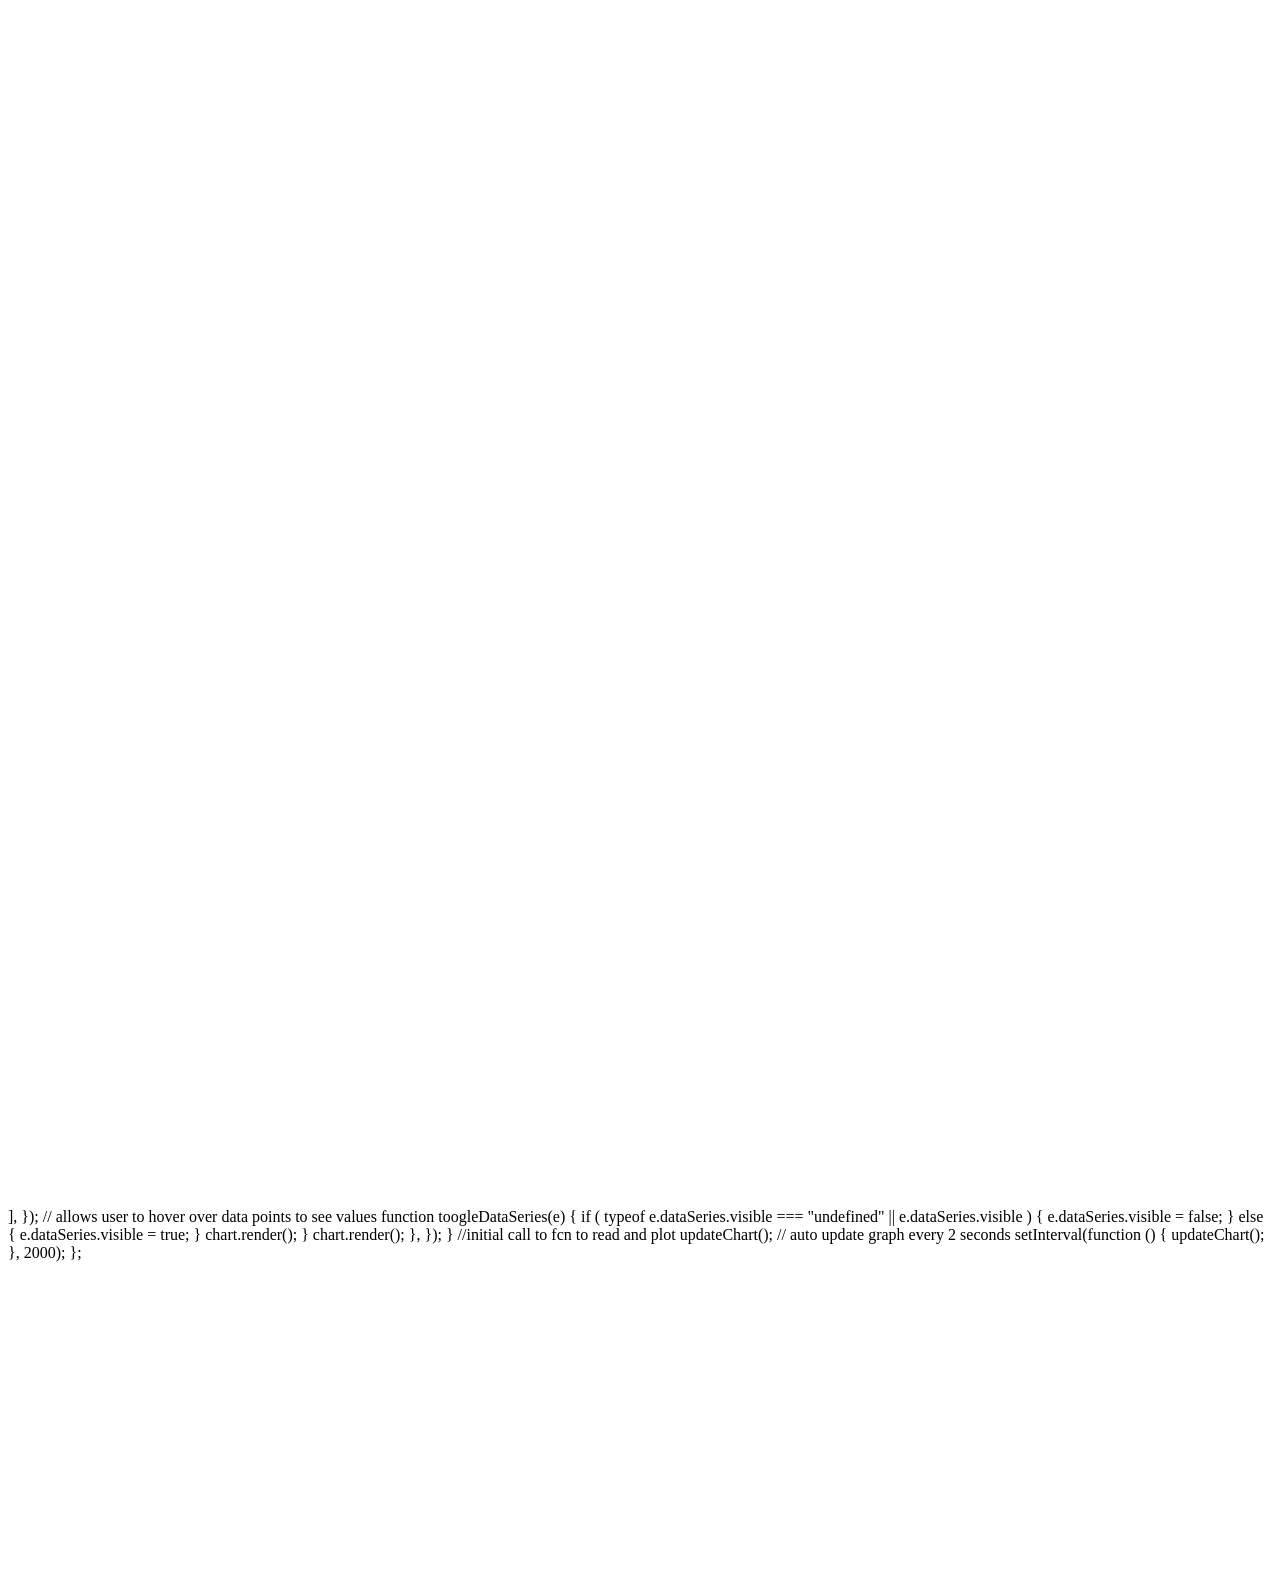
==== quest-3/code/index.html @ 9dc133a5 "Update added three more charts and containers for individual data values. Attempted adding a Slider " ====
<!-- 
Contributors: Raghurama Bukkarayasamudram, Ritam Das, Brian Macomber
Date: 10/8/2020
Quest 2 - Tactile Internet
 -->
<!DOCTYPE html>
<html>
  <head>
    <script src="https://ajax.googleapis.com/ajax/libs/jquery/3.5.1/jquery.min.js"></script>
    <script
      type="text/javascript"
      src="https://canvasjs.com/assets/script/canvasjs.min.js"
    ></script>
    <script type="text/javascript">
      //function that is called every time the page is reloaded
      window.onload = function () {
        function updateChart() {
          // this function reads the current csv data and plots it using CanvasJS
          var dataPoints_1 = [],
            dataPoints_2 = [],
            dataPoints_3 = [];
          //Query all the data at the localhost:8080/data endpoint
          $.ajax({
            url: "/data",
            success: function (result) {
              var count = 1;
              jQuery.each(result, function (i, val) {
                //grabbing csv data for
                dataPoints_1.push({
                  x: count,
                  y: parseInt(val[0]),
                });
                dataPoints_2.push({
                  x: count,
                  y: parseInt(val[1]),
                });
                dataPoints_3.push({
                  x: count,
                  y: parseInt(val[2]),
                });

                count += 1;
              });
              // here I can take only the data points up to a certain amount

              // var maxDataPoints = 60,
              //   dataPoints_1_trimmed = [],
              //   dataPoints_2_trimmed = [],
              //   dataPoints_3_trimmed = [];

              // if (count > maxDataPoints) {
              //   var j = 0;
              //   for (
              //     let i = dataPoints_1.length - maxDataPoints;
              //     i < dataPoints_1.length;
              //     i++
              //   ) {
              //     dataPoints_1_trimmed.push(dataPoints_1[i]);
              //     dataPoints_2_trimmed.push(dataPoints_2[i]);
              //     dataPoints_3_trimmed.push(dataPoints_3[i]);
              //   }
              // }

              // chart that is being plotted
              var chart = new CanvasJS.Chart("chartContainer", {
                title: {
                  text: "Plotting ESP32 Sensor Data",
                },
                axisY: [
                  {
                    title: "Roll",
                    suffix: String.fromCharCode(176),
                  },
                  {
                    title: "Pitch",
                    suffix: String.fromCharCode(176),
                  },
                  {
                    title: "Temperature",
                    suffix: String.fromCharCode(176) + "C",
                  },
                ],
                axisX: {
                  title: "t (in seconds)",
                  suffix: "s",
                },
                toolTip: {
                  shared: true,
                },
                legend: {
                  cursor: "pointer",
                  verticalAlign: "top",
                  horizontalAlign: "center",
                  dockInsidePlotArea: true,
                  itemclick: toogleDataSeries,
                },
                data: [
                  {
                    type: "line",
                    axisYIndex: 0,
                    name: "Roll",
                    showInLegend: true,
                    dataPoints: dataPoints_1,
                    markerType: "circle",
                  },
                  {
                    type: "line",
                    axisYIndex: 1,
                    name: "Pitch",
                    showInLegend: true,
                    dataPoints: dataPoints_2,
                    markerType: "triangle",
                  },
                  {
                    type: "line",
                    axisYIndex: 2,
                    name: "Temperature",
                    showInLegend: true,
                    dataPoints: dataPoints_3,
                    markerType: "square",
                  },< !--
                  Contributors: Raghurama Bukkarayasamudram, Ritam Das, Brian Macomber
Date: 10 / 8 / 2020
Quest 3 - Hurricane Box
 -->
< !DOCTYPE html >
                  <html>

                    <head>
                      <script src="https://ajax.googleapis.com/ajax/libs/jquery/3.5.1/jquery.min.js"></script>
    <script type="text/javascript" src="https://canvasjs.com/assets/script/canvasjs.min.js"></script>
    <script type="text/javascript">
       //function that is called every time the page is reloaded
            window.onload = function () {
         function updateChart() {
           // this function reads the current csv data and plots it using CanvasJS
           var dataPoints_1 = [],
             dataPoints_2 = [],
             dataPoints_3 = [];
           //Query all the data at the localhost:8080/data endpoint
           $.ajax({
             url: "/data",
             success: function (result) {
               var count = 1;
               jQuery.each(result, function (i, val) {
                 //grabbing csv data for
                 dataPoints_1.push({
                   x: count,
                   y: parseInt(val[0]),
                 });
                 dataPoints_2.push({
                   x: count,
                   y: parseInt(val[1]),
                 });
                 dataPoints_3.push({
                   x: count,
                   y: parseInt(val[2]),
                 });

                 count += 1;
               });
               // here I can take only the data points up to a certain amount

               // var maxDataPoints = 60,
               //   dataPoints_1_trimmed = [],
               //   dataPoints_2_trimmed = [],
               //   dataPoints_3_trimmed = [];

               // if (count > maxDataPoints) {
               //   var j = 0;
               //   for (
               //     let i = dataPoints_1.length - maxDataPoints;
               //     i < dataPoints_1.length;
               //     i++
               //   ) {
               //     dataPoints_1_trimmed.push(dataPoints_1[i]);
               //     dataPoints_2_trimmed.push(dataPoints_2[i]);
               //     dataPoints_3_trimmed.push(dataPoints_3[i]);
               //   }
               // }

               // chart that is being plotted
               var chart = new CanvasJS.Chart("chartContainer", {
                 title: {
                   text: "Plotting ESP32 Sensor Data",
                 },
                 axisY: [
                   {
                     title: "Roll",
                     suffix: String.fromCharCode(176),
                   },
                   {
                     title: "Pitch",
                     suffix: String.fromCharCode(176),
                   },
                   {
                     title: "Temperature",
                     suffix: String.fromCharCode(176) + "C",
                   },
                 ],
                 axisX: {
                   title: "t (in seconds)",
                   suffix: "s",
                 },
                 toolTip: {
                   shared: true,
                 },
                 legend: {
                   cursor: "pointer",
                   verticalAlign: "top",
                   horizontalAlign: "center",
                   dockInsidePlotArea: true,
                   itemclick: toogleDataSeries,
                 },
                 data: [
                   {
                     type: "line",
                     axisYIndex: 0,
                     name: "Roll",
                     showInLegend: true,
                     dataPoints: dataPoints_1,
                     markerType: "circle",
                   },
                   {
                     type: "line",
                     axisYIndex: 1,
                     name: "Pitch",
                     showInLegend: true,
                     dataPoints: dataPoints_2,
                     markerType: "triangle",
                   },
                   {
                     type: "line",
                     axisYIndex: 2,
                     name: "Temperature",
                     showInLegend: true,
                     dataPoints: dataPoints_3,
                     markerType: "square",
                   },
                 ],
               });

               // Temperature v. Time
               var chart2 = new CanvasJS.Chart("chartContainer2", {
                 title: {
                   text: "Real Time Temperature chart",
                 },
                 axisY: [
                   {
                     title: "Temperature",
                     suffix: String.fromCharCode(176) + "C",
                   },
                 ],
                 axisX: {
                   title: "t (in seconds)",
                   suffix: "s",
                 },
                 toolTip: {
                   shared: true,
                 },
                 legend: {
                   cursor: "pointer",
                   verticalAlign: "top",
                   horizontalAlign: "center",
                   dockInsidePlotArea: true,
                   itemclick: toogleDataSeries,
                 },
                 data: [
                   {
                     type: "line",
                     axisYIndex: 2,
                     name: "Temperature",
                     showInLegend: true,
                     dataPoints: dataPoints_3,
                     markerType: "triangle",
                   },
                 ],
               });

               // Graph of Pitch v. Time
               var chart3 = new CanvasJS.Chart("chartContainer3", {
                 title: {
                   text: "Plotting Pitch",
                 },
                 axisY: [
                   {
                     title: "Pitch",
                     suffix: String.fromCharCode(176) + "C",
                   },
                 ],
                 axisX: {
                   title: "t (in seconds)",
                   suffix: "s",
                 },
                 toolTip: {
                   shared: true,
                 },
                 legend: {
                   cursor: "pointer",
                   verticalAlign: "top",
                   horizontalAlign: "center",
                   dockInsidePlotArea: true,
                   itemclick: toogleDataSeries,
                 },
                 data: [
                   {
                     type: "line",
                     axisYIndex: 2,
                     name: "Pitch",
                     showInLegend: true,
                     dataPoints: dataPoints_2,
                     markerType: "triangle",
                   },
                 ],
               });

               // Graph of Roll v. Time
               var chart4 = new CanvasJS.Chart("chartContainer4", {
                 title: {
                   text: "Plotting Roll",
                 },
                 axisY: [
                   {
                     title: "Roll",
                     suffix: String.fromCharCode(176) + "C",
                   },
                 ],
                 axisX: {
                   title: "t (in seconds)",
                   suffix: "s",
                 },
                 toolTip: {
                   shared: true,
                 },
                 legend: {
                   cursor: "pointer",
                   verticalAlign: "top",
                   horizontalAlign: "center",
                   dockInsidePlotArea: true,
                   itemclick: toogleDataSeries,
                 },
                 data: [
                   {
                     type: "line",
                     axisYIndex: 2,
                     name: "Roll",
                     showInLegend: true,
                     dataPoints: dataPoints_1,
                     markerType: "triangle",
                   },
                 ],
               });

               // allows user to hover over data points to see values
               function toogleDataSeries(e) {
                 if (
                   typeof e.dataSeries.visible === "undefined" ||
                   e.dataSeries.visible
                 ) {
                   e.dataSeries.visible = false;
                 } else {
                   e.dataSeries.visible = true;
                 }
                 chart.render();
               }
               chart.render();
             },
           });
         }
                //initial call to fcn to read and plot
                updateChart();
                // auto update graph every 2 seconds
                setInterval(function () {
         updateChart();
                }, 2000);
            };


            <div class="range">
         <input type="range" min="1" max="7" steps="1" value="1">
            </div>

         <ul class="range-labels">
           <li class="active selected">Today</li>
           <li>0</li>
           <li>1</li>
           <li>2</li>
           <li>3</li>
           <li>4</li>
           <li>5</li>
           <li>6</li>
           <li>7</li>
           <li>8</li>
           <li>9</li>
         </ul>

    </script>
    </head>
    
    <body>
      <div id="chartContainer" style="width: 100%; height: 300px"></div>
      <div id="chartContainer2" style="width: 100%; height: 300px"></div>
      <div id="chartContainer3" style="width: 100%; height: 300px"></div>
      <div id="chartContainer4" style="width: 100%; height: 300px"></div>
    </body>
    
    </html>
                ],
              });
              // allows user to hover over data points to see values
              function toogleDataSeries(e) {
                if (
                  typeof e.dataSeries.visible === "undefined" ||
                  e.dataSeries.visible
                ) {
                  e.dataSeries.visible = false;
                } else {
                  e.dataSeries.visible = true;
                }
                chart.render();
              }
              chart.render();
            },
          });
        }
        //initial call to fcn to read and plot
        updateChart();
        // auto update graph every 2 seconds
        setInterval(function () {
          updateChart();
        }, 2000);
      };
    </script>
  </head>
  <body>
    <div id="chartContainer" style="width: 100%; height: 300px"></div>
  </body>
</html>
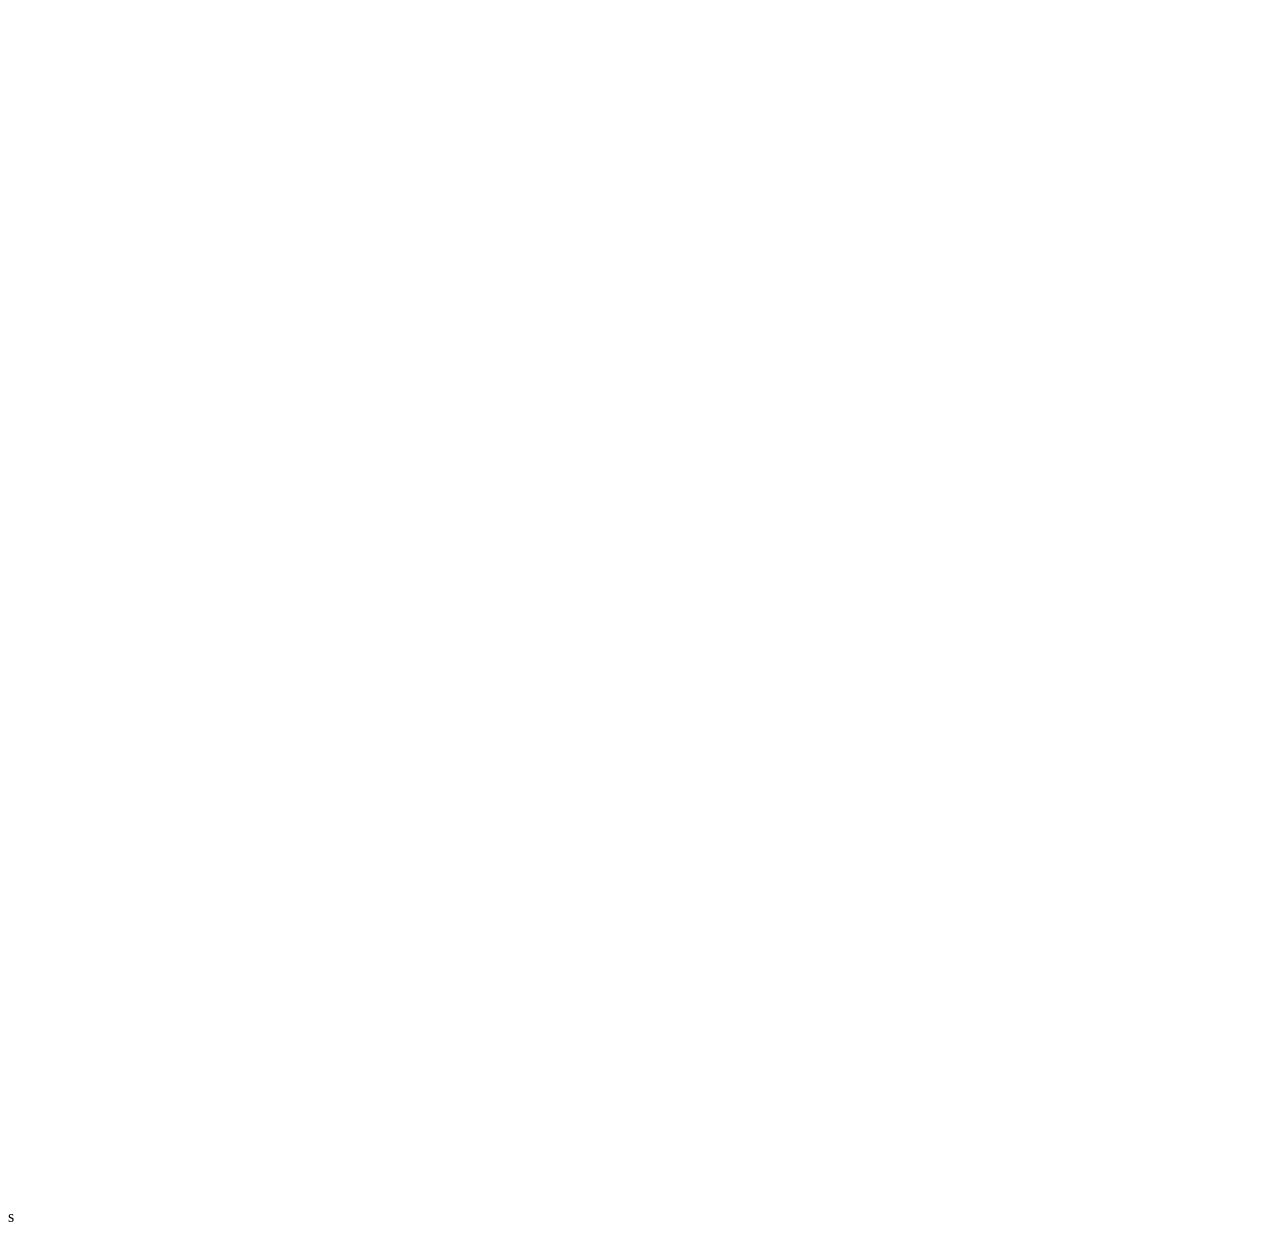
==== commit 4b87cca3: "Update index.html messed up commit" ====
--- a/quest-3/code/index.html
+++ b/quest-3/code/index.html
@@ -1,438 +1,291 @@
 <!-- 
 Contributors: Raghurama Bukkarayasamudram, Ritam Das, Brian Macomber
 Date: 10/8/2020
-Quest 2 - Tactile Internet
+Quest 3 - Hurricane Box
  -->
 <!DOCTYPE html>
 <html>
-  <head>
-    <script src="https://ajax.googleapis.com/ajax/libs/jquery/3.5.1/jquery.min.js"></script>
-    <script
-      type="text/javascript"
-      src="https://canvasjs.com/assets/script/canvasjs.min.js"
-    ></script>
-    <script type="text/javascript">
-      //function that is called every time the page is reloaded
-      window.onload = function () {
-        function updateChart() {
-          // this function reads the current csv data and plots it using CanvasJS
-          var dataPoints_1 = [],
-            dataPoints_2 = [],
-            dataPoints_3 = [];
-          //Query all the data at the localhost:8080/data endpoint
-          $.ajax({
-            url: "/data",
-            success: function (result) {
-              var count = 1;
-              jQuery.each(result, function (i, val) {
-                //grabbing csv data for
-                dataPoints_1.push({
-                  x: count,
-                  y: parseInt(val[0]),
-                });
-                dataPoints_2.push({
-                  x: count,
-                  y: parseInt(val[1]),
-                });
-                dataPoints_3.push({
-                  x: count,
-                  y: parseInt(val[2]),
-                });
-
-                count += 1;
+
+<head>
+  <script src="https://ajax.googleapis.com/ajax/libs/jquery/3.5.1/jquery.min.js"></script>
+  <script type="text/javascript" src="https://canvasjs.com/assets/script/canvasjs.min.js"></script>
+  <script type="text/javascript">
+    //function that is called every time the page is reloaded
+    window.onload = function () {
+      function updateChart() {
+        // this function reads the current csv data and plots it using CanvasJS
+        var dataPoints_1 = [],
+          dataPoints_2 = [],
+          dataPoints_3 = [];
+        //Query all the data at the localhost:8080/data endpoint
+        $.ajax({
+          url: "/data",
+          success: function (result) {
+            var count = 1;
+            jQuery.each(result, function (i, val) {
+              //grabbing csv data for
+              dataPoints_1.push({
+                x: count,
+                y: parseInt(val[0]),
               });
-              // here I can take only the data points up to a certain amount
-
-              // var maxDataPoints = 60,
-              //   dataPoints_1_trimmed = [],
-              //   dataPoints_2_trimmed = [],
-              //   dataPoints_3_trimmed = [];
-
-              // if (count > maxDataPoints) {
-              //   var j = 0;
-              //   for (
-              //     let i = dataPoints_1.length - maxDataPoints;
-              //     i < dataPoints_1.length;
-              //     i++
-              //   ) {
-              //     dataPoints_1_trimmed.push(dataPoints_1[i]);
-              //     dataPoints_2_trimmed.push(dataPoints_2[i]);
-              //     dataPoints_3_trimmed.push(dataPoints_3[i]);
-              //   }
-              // }
-
-              // chart that is being plotted
-              var chart = new CanvasJS.Chart("chartContainer", {
-                title: {
-                  text: "Plotting ESP32 Sensor Data",
-                },
-                axisY: [
-                  {
-                    title: "Roll",
-                    suffix: String.fromCharCode(176),
-                  },
-                  {
-                    title: "Pitch",
-                    suffix: String.fromCharCode(176),
-                  },
-                  {
-                    title: "Temperature",
-                    suffix: String.fromCharCode(176) + "C",
-                  },
-                ],
-                axisX: {
-                  title: "t (in seconds)",
-                  suffix: "s",
-                },
-                toolTip: {
-                  shared: true,
-                },
-                legend: {
-                  cursor: "pointer",
-                  verticalAlign: "top",
-                  horizontalAlign: "center",
-                  dockInsidePlotArea: true,
-                  itemclick: toogleDataSeries,
-                },
-                data: [
-                  {
-                    type: "line",
-                    axisYIndex: 0,
-                    name: "Roll",
-                    showInLegend: true,
-                    dataPoints: dataPoints_1,
-                    markerType: "circle",
-                  },
-                  {
-                    type: "line",
-                    axisYIndex: 1,
-                    name: "Pitch",
-                    showInLegend: true,
-                    dataPoints: dataPoints_2,
-                    markerType: "triangle",
-                  },
-                  {
-                    type: "line",
-                    axisYIndex: 2,
-                    name: "Temperature",
-                    showInLegend: true,
-                    dataPoints: dataPoints_3,
-                    markerType: "square",
-                  },< !--
-                  Contributors: Raghurama Bukkarayasamudram, Ritam Das, Brian Macomber
-Date: 10 / 8 / 2020
-Quest 3 - Hurricane Box
- -->
-< !DOCTYPE html >
-                  <html>
-
-                    <head>
-                      <script src="https://ajax.googleapis.com/ajax/libs/jquery/3.5.1/jquery.min.js"></script>
-    <script type="text/javascript" src="https://canvasjs.com/assets/script/canvasjs.min.js"></script>
-    <script type="text/javascript">
-       //function that is called every time the page is reloaded
-            window.onload = function () {
-         function updateChart() {
-           // this function reads the current csv data and plots it using CanvasJS
-           var dataPoints_1 = [],
-             dataPoints_2 = [],
-             dataPoints_3 = [];
-           //Query all the data at the localhost:8080/data endpoint
-           $.ajax({
-             url: "/data",
-             success: function (result) {
-               var count = 1;
-               jQuery.each(result, function (i, val) {
-                 //grabbing csv data for
-                 dataPoints_1.push({
-                   x: count,
-                   y: parseInt(val[0]),
-                 });
-                 dataPoints_2.push({
-                   x: count,
-                   y: parseInt(val[1]),
-                 });
-                 dataPoints_3.push({
-                   x: count,
-                   y: parseInt(val[2]),
-                 });
-
-                 count += 1;
-               });
-               // here I can take only the data points up to a certain amount
-
-               // var maxDataPoints = 60,
-               //   dataPoints_1_trimmed = [],
-               //   dataPoints_2_trimmed = [],
-               //   dataPoints_3_trimmed = [];
-
-               // if (count > maxDataPoints) {
-               //   var j = 0;
-               //   for (
-               //     let i = dataPoints_1.length - maxDataPoints;
-               //     i < dataPoints_1.length;
-               //     i++
-               //   ) {
-               //     dataPoints_1_trimmed.push(dataPoints_1[i]);
-               //     dataPoints_2_trimmed.push(dataPoints_2[i]);
-               //     dataPoints_3_trimmed.push(dataPoints_3[i]);
-               //   }
-               // }
-
-               // chart that is being plotted
-               var chart = new CanvasJS.Chart("chartContainer", {
-                 title: {
-                   text: "Plotting ESP32 Sensor Data",
-                 },
-                 axisY: [
-                   {
-                     title: "Roll",
-                     suffix: String.fromCharCode(176),
-                   },
-                   {
-                     title: "Pitch",
-                     suffix: String.fromCharCode(176),
-                   },
-                   {
-                     title: "Temperature",
-                     suffix: String.fromCharCode(176) + "C",
-                   },
-                 ],
-                 axisX: {
-                   title: "t (in seconds)",
-                   suffix: "s",
-                 },
-                 toolTip: {
-                   shared: true,
-                 },
-                 legend: {
-                   cursor: "pointer",
-                   verticalAlign: "top",
-                   horizontalAlign: "center",
-                   dockInsidePlotArea: true,
-                   itemclick: toogleDataSeries,
-                 },
-                 data: [
-                   {
-                     type: "line",
-                     axisYIndex: 0,
-                     name: "Roll",
-                     showInLegend: true,
-                     dataPoints: dataPoints_1,
-                     markerType: "circle",
-                   },
-                   {
-                     type: "line",
-                     axisYIndex: 1,
-                     name: "Pitch",
-                     showInLegend: true,
-                     dataPoints: dataPoints_2,
-                     markerType: "triangle",
-                   },
-                   {
-                     type: "line",
-                     axisYIndex: 2,
-                     name: "Temperature",
-                     showInLegend: true,
-                     dataPoints: dataPoints_3,
-                     markerType: "square",
-                   },
-                 ],
-               });
-
-               // Temperature v. Time
-               var chart2 = new CanvasJS.Chart("chartContainer2", {
-                 title: {
-                   text: "Real Time Temperature chart",
-                 },
-                 axisY: [
-                   {
-                     title: "Temperature",
-                     suffix: String.fromCharCode(176) + "C",
-                   },
-                 ],
-                 axisX: {
-                   title: "t (in seconds)",
-                   suffix: "s",
-                 },
-                 toolTip: {
-                   shared: true,
-                 },
-                 legend: {
-                   cursor: "pointer",
-                   verticalAlign: "top",
-                   horizontalAlign: "center",
-                   dockInsidePlotArea: true,
-                   itemclick: toogleDataSeries,
-                 },
-                 data: [
-                   {
-                     type: "line",
-                     axisYIndex: 2,
-                     name: "Temperature",
-                     showInLegend: true,
-                     dataPoints: dataPoints_3,
-                     markerType: "triangle",
-                   },
-                 ],
-               });
-
-               // Graph of Pitch v. Time
-               var chart3 = new CanvasJS.Chart("chartContainer3", {
-                 title: {
-                   text: "Plotting Pitch",
-                 },
-                 axisY: [
-                   {
-                     title: "Pitch",
-                     suffix: String.fromCharCode(176) + "C",
-                   },
-                 ],
-                 axisX: {
-                   title: "t (in seconds)",
-                   suffix: "s",
-                 },
-                 toolTip: {
-                   shared: true,
-                 },
-                 legend: {
-                   cursor: "pointer",
-                   verticalAlign: "top",
-                   horizontalAlign: "center",
-                   dockInsidePlotArea: true,
-                   itemclick: toogleDataSeries,
-                 },
-                 data: [
-                   {
-                     type: "line",
-                     axisYIndex: 2,
-                     name: "Pitch",
-                     showInLegend: true,
-                     dataPoints: dataPoints_2,
-                     markerType: "triangle",
-                   },
-                 ],
-               });
-
-               // Graph of Roll v. Time
-               var chart4 = new CanvasJS.Chart("chartContainer4", {
-                 title: {
-                   text: "Plotting Roll",
-                 },
-                 axisY: [
-                   {
-                     title: "Roll",
-                     suffix: String.fromCharCode(176) + "C",
-                   },
-                 ],
-                 axisX: {
-                   title: "t (in seconds)",
-                   suffix: "s",
-                 },
-                 toolTip: {
-                   shared: true,
-                 },
-                 legend: {
-                   cursor: "pointer",
-                   verticalAlign: "top",
-                   horizontalAlign: "center",
-                   dockInsidePlotArea: true,
-                   itemclick: toogleDataSeries,
-                 },
-                 data: [
-                   {
-                     type: "line",
-                     axisYIndex: 2,
-                     name: "Roll",
-                     showInLegend: true,
-                     dataPoints: dataPoints_1,
-                     markerType: "triangle",
-                   },
-                 ],
-               });
-
-               // allows user to hover over data points to see values
-               function toogleDataSeries(e) {
-                 if (
-                   typeof e.dataSeries.visible === "undefined" ||
-                   e.dataSeries.visible
-                 ) {
-                   e.dataSeries.visible = false;
-                 } else {
-                   e.dataSeries.visible = true;
-                 }
-                 chart.render();
-               }
-               chart.render();
-             },
-           });
-         }
-                //initial call to fcn to read and plot
-                updateChart();
-                // auto update graph every 2 seconds
-                setInterval(function () {
-         updateChart();
-                }, 2000);
-            };
-
-
-            <div class="range">
-         <input type="range" min="1" max="7" steps="1" value="1">
-            </div>
-
-         <ul class="range-labels">
-           <li class="active selected">Today</li>
-           <li>0</li>
-           <li>1</li>
-           <li>2</li>
-           <li>3</li>
-           <li>4</li>
-           <li>5</li>
-           <li>6</li>
-           <li>7</li>
-           <li>8</li>
-           <li>9</li>
-         </ul>
-
-    </script>
-    </head>
-    
-    <body>
-      <div id="chartContainer" style="width: 100%; height: 300px"></div>
-      <div id="chartContainer2" style="width: 100%; height: 300px"></div>
-      <div id="chartContainer3" style="width: 100%; height: 300px"></div>
-      <div id="chartContainer4" style="width: 100%; height: 300px"></div>
-    </body>
-    
-    </html>
-                ],
+              dataPoints_2.push({
+                x: count,
+                y: parseInt(val[1]),
               });
-              // allows user to hover over data points to see values
-              function toogleDataSeries(e) {
-                if (
-                  typeof e.dataSeries.visible === "undefined" ||
-                  e.dataSeries.visible
-                ) {
-                  e.dataSeries.visible = false;
-                } else {
-                  e.dataSeries.visible = true;
-                }
-                chart.render();
+              dataPoints_3.push({
+                x: count,
+                y: parseInt(val[2]),
+              });
+
+              count += 1;
+            });
+            // here I can take only the data points up to a certain amount
+
+            // var maxDataPoints = 60,
+            //   dataPoints_1_trimmed = [],
+            //   dataPoints_2_trimmed = [],
+            //   dataPoints_3_trimmed = [];
+
+            // if (count > maxDataPoints) {
+            //   var j = 0;
+            //   for (
+            //     let i = dataPoints_1.length - maxDataPoints;
+            //     i < dataPoints_1.length;
+            //     i++
+            //   ) {
+            //     dataPoints_1_trimmed.push(dataPoints_1[i]);
+            //     dataPoints_2_trimmed.push(dataPoints_2[i]);
+            //     dataPoints_3_trimmed.push(dataPoints_3[i]);
+            //   }
+            // }
+
+            // chart that is being plotted
+            var chart = new CanvasJS.Chart("chartContainer", {
+              title: {
+                text: "Plotting ESP32 Sensor Data",
+              },
+              axisY: [
+                {
+                  title: "Roll",
+                  suffix: String.fromCharCode(176),
+                },
+                {
+                  title: "Pitch",
+                  suffix: String.fromCharCode(176),
+                },
+                {
+                  title: "Temperature",
+                  suffix: String.fromCharCode(176) + "C",
+                },
+              ],
+              axisX: {
+                title: "t (in seconds)",
+                suffix: "s",
+              },
+              toolTip: {
+                shared: true,
+              },
+              legend: {
+                cursor: "pointer",
+                verticalAlign: "top",
+                horizontalAlign: "center",
+                dockInsidePlotArea: true,
+                itemclick: toogleDataSeries,
+              },
+              data: [
+                {
+                  type: "line",
+                  axisYIndex: 0,
+                  name: "Roll",
+                  showInLegend: true,
+                  dataPoints: dataPoints_1,
+                  markerType: "circle",
+                },
+                {
+                  type: "line",
+                  axisYIndex: 1,
+                  name: "Pitch",
+                  showInLegend: true,
+                  dataPoints: dataPoints_2,
+                  markerType: "triangle",
+                },
+                {
+                  type: "line",
+                  axisYIndex: 2,
+                  name: "Temperature",
+                  showInLegend: true,
+                  dataPoints: dataPoints_3,
+                  markerType: "square",
+                },
+              ],
+            });
+
+            // Temperature v. Time
+            var chart2 = new CanvasJS.Chart("chartContainer2", {
+              title: {
+                text: "Real Time Temperature chart",
+              },
+              axisY: [
+                {
+                  title: "Temperature",
+                  suffix: String.fromCharCode(176) + "C",
+                },
+              ],
+              axisX: {
+                title: "t (in seconds)",
+                suffix: "s",
+              },
+              toolTip: {
+                shared: true,
+              },
+              legend: {
+                cursor: "pointer",
+                verticalAlign: "top",
+                horizontalAlign: "center",
+                dockInsidePlotArea: true,
+                itemclick: toogleDataSeries,
+              },
+              data: [
+                {
+                  type: "line",
+                  axisYIndex: 2,
+                  name: "Temperature",
+                  showInLegend: true,
+                  dataPoints: dataPoints_3,
+                  markerType: "triangle",
+                },
+              ],
+            });
+
+            // Graph of Pitch v. Time
+            var chart3 = new CanvasJS.Chart("chartContainer3", {
+              title: {
+                text: "Plotting Pitch",
+              },
+              axisY: [
+                {
+                  title: "Pitch",
+                  suffix: String.fromCharCode(176) + "C",
+                },
+              ],
+              axisX: {
+                title: "t (in seconds)",
+                suffix: "s",
+              },
+              toolTip: {
+                shared: true,
+              },
+              legend: {
+                cursor: "pointer",
+                verticalAlign: "top",
+                horizontalAlign: "center",
+                dockInsidePlotArea: true,
+                itemclick: toogleDataSeries,
+              },
+              data: [
+                {
+                  type: "line",
+                  axisYIndex: 2,
+                  name: "Pitch",
+                  showInLegend: true,
+                  dataPoints: dataPoints_2,
+                  markerType: "triangle",
+                },
+              ],
+            });
+
+            // Graph of Roll v. Time
+            var chart4 = new CanvasJS.Chart("chartContainer4", {
+              title: {
+                text: "Plotting Roll",
+              },
+              axisY: [
+                {
+                  title: "Roll",
+                  suffix: String.fromCharCode(176) + "C",
+                },
+              ],
+              axisX: {
+                title: "t (in seconds)",
+                suffix: "s",
+              },
+              toolTip: {
+                shared: true,
+              },
+              legend: {
+                cursor: "pointer",
+                verticalAlign: "top",
+                horizontalAlign: "center",
+                dockInsidePlotArea: true,
+                itemclick: toogleDataSeries,
+              },
+              data: [
+                {
+                  type: "line",
+                  axisYIndex: 2,
+                  name: "Roll",
+                  showInLegend: true,
+                  dataPoints: dataPoints_1,
+                  markerType: "triangle",
+                },
+              ],
+            });
+
+            // allows user to hover over data points to see values
+            function toogleDataSeries(e) {
+              if (
+                typeof e.dataSeries.visible === "undefined" ||
+                e.dataSeries.visible
+              ) {
+                e.dataSeries.visible = false;
+              } else {
+                e.dataSeries.visible = true;
               }
               chart.render();
-            },
-          });
-        }
-        //initial call to fcn to read and plot
+            }
+            chart.render();
+          },
+        });
+      }
+      //initial call to fcn to read and plot
+      updateChart();
+      // auto update graph every 2 seconds
+      setInterval(function () {
         updateChart();
-        // auto update graph every 2 seconds
-        setInterval(function () {
-          updateChart();
-        }, 2000);
-      };
-    </script>
-  </head>
-  <body>
-    <div id="chartContainer" style="width: 100%; height: 300px"></div>
-  </body>
-</html>
+      }, 2000);
+    };
+
+
+    <div class="range">
+      <input type="range" min="1" max="7" steps="1" value="1">
+        </div>
+
+      <ul class="range-labels">
+        <li class="active selected">Today</li>
+        <li>0</li>
+        <li>1</li>
+        <li>2</li>
+        <li>3</li>
+        <li>4</li>
+        <li>5</li>
+        <li>6</li>
+        <li>7</li>
+        <li>8</li>
+        <li>9</li>
+      </ul>
+
+
+
+
+
+  </script>
+</head>
+
+<body>
+  <div id="chartContainer" style="width: 100%; height: 300px"></div>
+  <div id="chartContainer2" style="width: 100%; height: 300px"></div>
+  <div id="chartContainer3" style="width: 100%; height: 300px"></div>
+  <div id="chartContainer4" style="width: 100%; height: 300px"></div>
+</body>
+
+</html>s
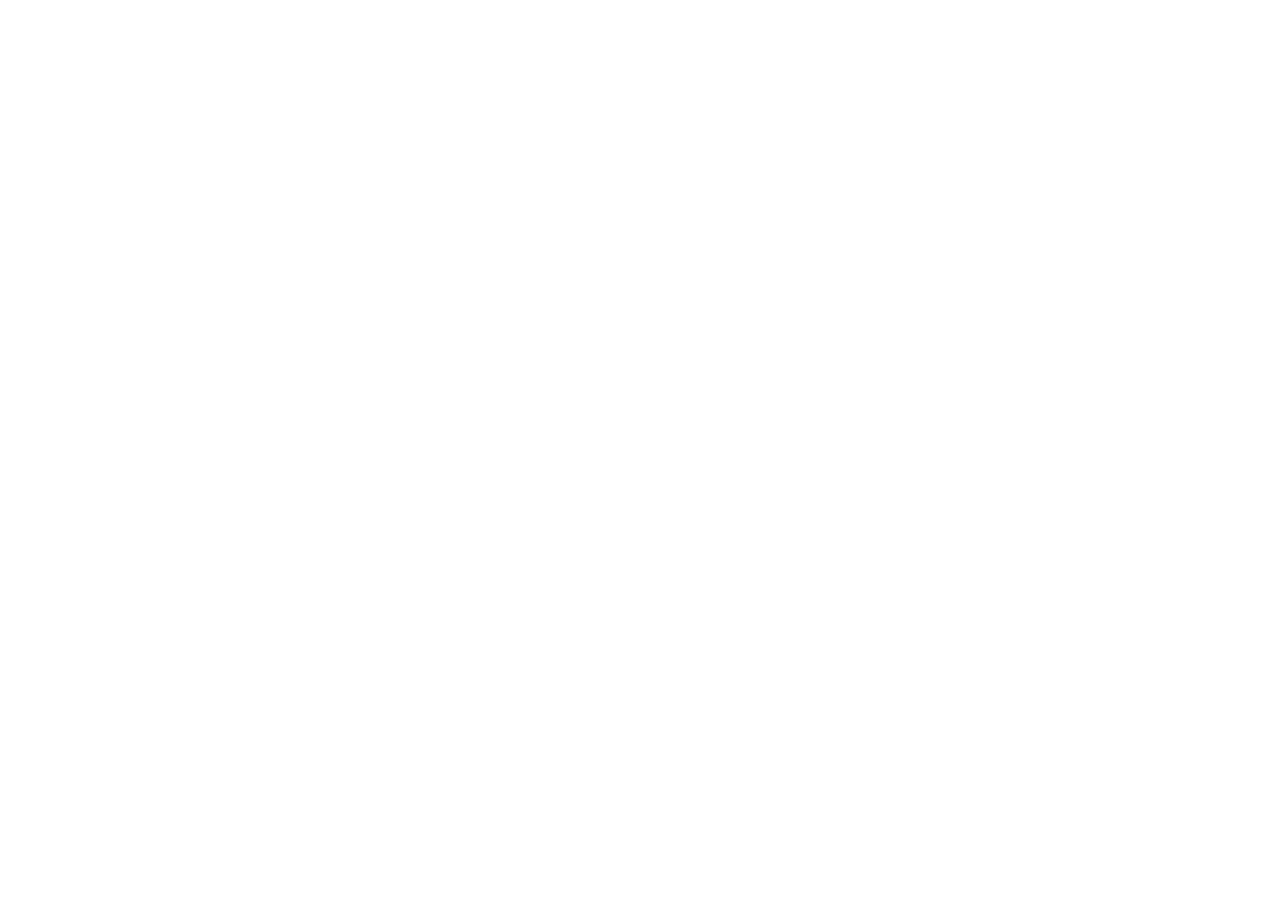
==== commit 91beb3a5: "updated to have multiple charts" ====
--- a/quest-3/code/index.html
+++ b/quest-3/code/index.html
@@ -1,291 +1,211 @@
 <!-- 
 Contributors: Raghurama Bukkarayasamudram, Ritam Das, Brian Macomber
 Date: 10/8/2020
-Quest 3 - Hurricane Box
+Quest 2 - Tactile Internet
  -->
 <!DOCTYPE html>
 <html>
-
-<head>
-  <script src="https://ajax.googleapis.com/ajax/libs/jquery/3.5.1/jquery.min.js"></script>
-  <script type="text/javascript" src="https://canvasjs.com/assets/script/canvasjs.min.js"></script>
-  <script type="text/javascript">
-    //function that is called every time the page is reloaded
-    window.onload = function () {
-      function updateChart() {
-        // this function reads the current csv data and plots it using CanvasJS
-        var dataPoints_1 = [],
-          dataPoints_2 = [],
-          dataPoints_3 = [];
-        //Query all the data at the localhost:8080/data endpoint
-        $.ajax({
-          url: "/data",
-          success: function (result) {
-            var count = 1;
-            jQuery.each(result, function (i, val) {
-              //grabbing csv data for
-              dataPoints_1.push({
-                x: count,
-                y: parseInt(val[0]),
-              });
-              dataPoints_2.push({
-                x: count,
-                y: parseInt(val[1]),
-              });
-              dataPoints_3.push({
-                x: count,
-                y: parseInt(val[2]),
-              });
-
-              count += 1;
-            });
-            // here I can take only the data points up to a certain amount
-
-            // var maxDataPoints = 60,
-            //   dataPoints_1_trimmed = [],
-            //   dataPoints_2_trimmed = [],
-            //   dataPoints_3_trimmed = [];
-
-            // if (count > maxDataPoints) {
-            //   var j = 0;
-            //   for (
-            //     let i = dataPoints_1.length - maxDataPoints;
-            //     i < dataPoints_1.length;
-            //     i++
-            //   ) {
-            //     dataPoints_1_trimmed.push(dataPoints_1[i]);
-            //     dataPoints_2_trimmed.push(dataPoints_2[i]);
-            //     dataPoints_3_trimmed.push(dataPoints_3[i]);
-            //   }
-            // }
-
-            // chart that is being plotted
-            var chart = new CanvasJS.Chart("chartContainer", {
-              title: {
-                text: "Plotting ESP32 Sensor Data",
-              },
-              axisY: [
-                {
-                  title: "Roll",
-                  suffix: String.fromCharCode(176),
-                },
-                {
-                  title: "Pitch",
-                  suffix: String.fromCharCode(176),
-                },
-                {
-                  title: "Temperature",
-                  suffix: String.fromCharCode(176) + "C",
-                },
-              ],
-              axisX: {
-                title: "t (in seconds)",
-                suffix: "s",
-              },
-              toolTip: {
-                shared: true,
-              },
-              legend: {
-                cursor: "pointer",
-                verticalAlign: "top",
-                horizontalAlign: "center",
-                dockInsidePlotArea: true,
-                itemclick: toogleDataSeries,
-              },
-              data: [
-                {
-                  type: "line",
-                  axisYIndex: 0,
-                  name: "Roll",
-                  showInLegend: true,
-                  dataPoints: dataPoints_1,
-                  markerType: "circle",
-                },
-                {
-                  type: "line",
-                  axisYIndex: 1,
-                  name: "Pitch",
-                  showInLegend: true,
-                  dataPoints: dataPoints_2,
-                  markerType: "triangle",
-                },
-                {
-                  type: "line",
-                  axisYIndex: 2,
-                  name: "Temperature",
-                  showInLegend: true,
-                  dataPoints: dataPoints_3,
-                  markerType: "square",
-                },
-              ],
-            });
-
-            // Temperature v. Time
-            var chart2 = new CanvasJS.Chart("chartContainer2", {
-              title: {
-                text: "Real Time Temperature chart",
-              },
-              axisY: [
-                {
-                  title: "Temperature",
-                  suffix: String.fromCharCode(176) + "C",
-                },
-              ],
-              axisX: {
-                title: "t (in seconds)",
-                suffix: "s",
-              },
-              toolTip: {
-                shared: true,
-              },
-              legend: {
-                cursor: "pointer",
-                verticalAlign: "top",
-                horizontalAlign: "center",
-                dockInsidePlotArea: true,
-                itemclick: toogleDataSeries,
-              },
-              data: [
-                {
-                  type: "line",
-                  axisYIndex: 2,
-                  name: "Temperature",
-                  showInLegend: true,
-                  dataPoints: dataPoints_3,
-                  markerType: "triangle",
-                },
-              ],
-            });
-
-            // Graph of Pitch v. Time
-            var chart3 = new CanvasJS.Chart("chartContainer3", {
-              title: {
-                text: "Plotting Pitch",
-              },
-              axisY: [
-                {
-                  title: "Pitch",
-                  suffix: String.fromCharCode(176) + "C",
-                },
-              ],
-              axisX: {
-                title: "t (in seconds)",
-                suffix: "s",
-              },
-              toolTip: {
-                shared: true,
-              },
-              legend: {
-                cursor: "pointer",
-                verticalAlign: "top",
-                horizontalAlign: "center",
-                dockInsidePlotArea: true,
-                itemclick: toogleDataSeries,
-              },
-              data: [
-                {
-                  type: "line",
-                  axisYIndex: 2,
-                  name: "Pitch",
-                  showInLegend: true,
-                  dataPoints: dataPoints_2,
-                  markerType: "triangle",
-                },
-              ],
-            });
-
-            // Graph of Roll v. Time
-            var chart4 = new CanvasJS.Chart("chartContainer4", {
-              title: {
-                text: "Plotting Roll",
-              },
-              axisY: [
-                {
-                  title: "Roll",
-                  suffix: String.fromCharCode(176) + "C",
-                },
-              ],
-              axisX: {
-                title: "t (in seconds)",
-                suffix: "s",
-              },
-              toolTip: {
-                shared: true,
-              },
-              legend: {
-                cursor: "pointer",
-                verticalAlign: "top",
-                horizontalAlign: "center",
-                dockInsidePlotArea: true,
-                itemclick: toogleDataSeries,
-              },
-              data: [
-                {
-                  type: "line",
-                  axisYIndex: 2,
-                  name: "Roll",
-                  showInLegend: true,
-                  dataPoints: dataPoints_1,
-                  markerType: "triangle",
-                },
-              ],
-            });
-
-            // allows user to hover over data points to see values
-            function toogleDataSeries(e) {
-              if (
-                typeof e.dataSeries.visible === "undefined" ||
-                e.dataSeries.visible
-              ) {
-                e.dataSeries.visible = false;
+  <head>
+    <script src="https://ajax.googleapis.com/ajax/libs/jquery/3.5.1/jquery.min.js"></script>
+    <script
+      type="text/javascript"
+      src="https://canvasjs.com/assets/script/canvasjs.min.js"
+    ></script>
+    <script type="text/javascript">
+      //function that is called every time the page is reloaded
+      window.onload = function () {
+        function updateChart() {
+          // this function reads the current csv data and plots it using CanvasJS
+          var dataPoints_1 = [],
+            dataPoints_2 = [],
+            dataPoints_3 = [];
+          //Query all the data at the localhost:8080/data endpoint
+          $.ajax({
+            url: "/data",
+            success: function (result) {
+              var count = 1;
+              jQuery.each(result, function (i, val) {
+                //grabbing csv data for
+                dataPoints_1.push({
+                  x: count,
+                  y: parseFloat(val[0]),
+                });
+                dataPoints_2.push({
+                  x: count,
+                  y: parseFloat(val[1]),
+                });
+                dataPoints_3.push({
+                  x: count,
+                  y: parseFloat(val[2]),
+                });
+
+                count += 1;
+              });
+
+              // here I can take only the data points up to a certain amount
+              var maxDataPoints = 30, //30 second sliding window
+                dataPoints_1_trimmed = [],
+                dataPoints_2_trimmed = [],
+                dataPoints_3_trimmed = [];
+
+              if (dataPoints_1.length > maxDataPoints) {
+                for (
+                  let i = dataPoints_1.length - maxDataPoints;
+                  i < dataPoints_1.length;
+                  i++
+                ) {
+                  dataPoints_1_trimmed.push(dataPoints_1[i]);
+                  dataPoints_2_trimmed.push(dataPoints_2[i]);
+                  dataPoints_3_trimmed.push(dataPoints_3[i]);
+                }
               } else {
-                e.dataSeries.visible = true;
+                for (let i = 0; i < dataPoints_1.length; i++) {
+                  dataPoints_1_trimmed.push(dataPoints_1[i]);
+                  dataPoints_2_trimmed.push(dataPoints_2[i]);
+                  dataPoints_3_trimmed.push(dataPoints_3[i]);
+                }
               }
-              chart.render();
-            }
-            chart.render();
-          },
-        });
-      }
-      //initial call to fcn to read and plot
-      updateChart();
-      // auto update graph every 2 seconds
-      setInterval(function () {
+
+              // chart that is being plotted
+              var chart1 = new CanvasJS.Chart("chartContainer1", {
+                title: {
+                  text: "Plotting Roll vs. Time",
+                },
+                axisY: [
+                  {
+                    title: "Roll",
+                    suffix: String.fromCharCode(176),
+                  },
+                ],
+                axisX: {
+                  title: "t (in seconds)",
+                  suffix: "s",
+                },
+                toolTip: {
+                  shared: true,
+                },
+                legend: {
+                  cursor: "pointer",
+                  verticalAlign: "top",
+                  horizontalAlign: "center",
+                  dockInsidePlotArea: true,
+                  itemclick: toogleDataSeries,
+                },
+                data: [
+                  {
+                    type: "line",
+                    axisYIndex: 0,
+                    name: "Roll",
+                    showInLegend: true,
+                    dataPoints: dataPoints_1_trimmed,
+                    markerType: "circle",
+                  },
+                ],
+              });
+              // pitch vs time
+              var chart2 = new CanvasJS.Chart("chartContainer2", {
+                title: {
+                  text: "Plotting Pitch vs. Time",
+                },
+                axisY: [
+                  {
+                    title: "Pitch",
+                    suffix: String.fromCharCode(176),
+                  },
+                ],
+                axisX: {
+                  title: "t (in seconds)",
+                  suffix: "s",
+                },
+                toolTip: {
+                  shared: true,
+                },
+                legend: {
+                  cursor: "pointer",
+                  verticalAlign: "top",
+                  horizontalAlign: "center",
+                  dockInsidePlotArea: true,
+                  itemclick: toogleDataSeries,
+                },
+                data: [
+                  {
+                    type: "line",
+                    axisYIndex: 0,
+                    name: "Pitch",
+                    showInLegend: true,
+                    dataPoints: dataPoints_2_trimmed,
+                    markerType: "circle",
+                  },
+                ],
+              });
+              // temperature vs time
+              var chart3 = new CanvasJS.Chart("chartContainer3", {
+                title: {
+                  text: "Plotting Temperature vs. Time",
+                },
+                axisY: [
+                  {
+                    title: "Temperature",
+                    suffix: String.fromCharCode(176) + "C",
+                  },
+                ],
+                axisX: {
+                  title: "t (in seconds)",
+                  suffix: "s",
+                },
+                toolTip: {
+                  shared: true,
+                },
+                legend: {
+                  cursor: "pointer",
+                  verticalAlign: "top",
+                  horizontalAlign: "center",
+                  dockInsidePlotArea: true,
+                  itemclick: toogleDataSeries,
+                },
+                data: [
+                  {
+                    type: "line",
+                    axisYIndex: 0,
+                    name: "Temperature",
+                    showInLegend: true,
+                    dataPoints: dataPoints_3_trimmed,
+                    markerType: "circle",
+                  },
+                ],
+              });
+              // allows user to hover over data points to see values
+              function toogleDataSeries(e) {
+                if (
+                  typeof e.dataSeries.visible === "undefined" ||
+                  e.dataSeries.visible
+                ) {
+                  e.dataSeries.visible = false;
+                } else {
+                  e.dataSeries.visible = true;
+                }
+                chart1.render();
+                chart2.render();
+                chart3.render();
+              }
+              chart1.render();
+              chart2.render();
+              chart3.render();
+            },
+          });
+        }
+        //initial call to fcn to read and plot
         updateChart();
-      }, 2000);
-    };
-
-
-    <div class="range">
-      <input type="range" min="1" max="7" steps="1" value="1">
-        </div>
-
-      <ul class="range-labels">
-        <li class="active selected">Today</li>
-        <li>0</li>
-        <li>1</li>
-        <li>2</li>
-        <li>3</li>
-        <li>4</li>
-        <li>5</li>
-        <li>6</li>
-        <li>7</li>
-        <li>8</li>
-        <li>9</li>
-      </ul>
-
-
-
-
-
-  </script>
-</head>
-
-<body>
-  <div id="chartContainer" style="width: 100%; height: 300px"></div>
-  <div id="chartContainer2" style="width: 100%; height: 300px"></div>
-  <div id="chartContainer3" style="width: 100%; height: 300px"></div>
-  <div id="chartContainer4" style="width: 100%; height: 300px"></div>
-</body>
-
-</html>s+        // auto update graph every 3 seconds
+        setInterval(function () {
+          updateChart();
+        }, 3000);
+      };
+    </script>
+  </head>
+  <body>
+    <div id="chartContainer1" style="width: 100%; height: 300px"></div>
+    <div id="chartContainer2" style="width: 100%; height: 300px"></div>
+    <div id="chartContainer3" style="width: 100%; height: 300px"></div>
+  </body>
+</html>
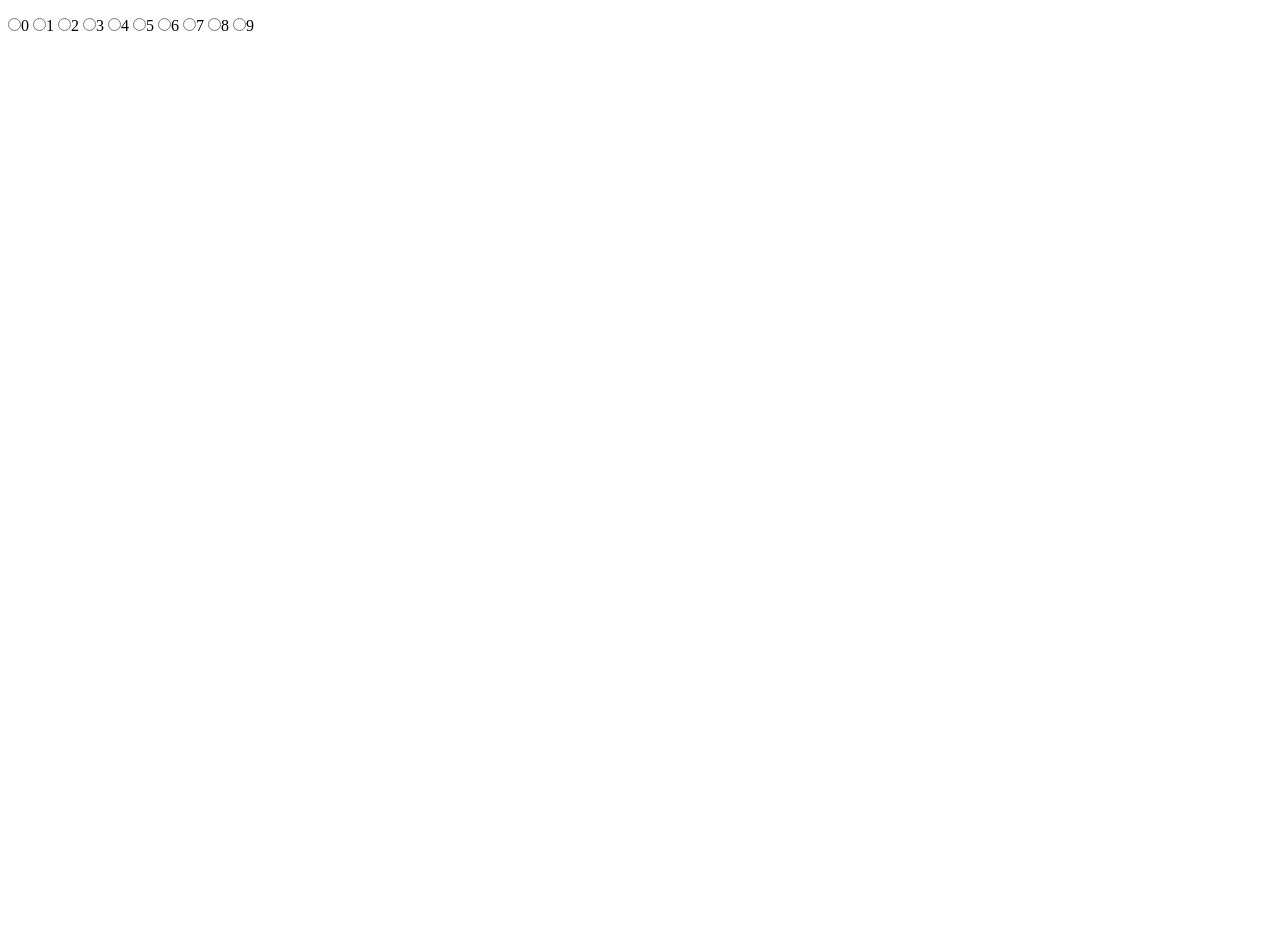
==== commit f762c327: "Update index.html radio buttons" ====
--- a/quest-3/code/index.html
+++ b/quest-3/code/index.html
@@ -6,6 +6,11 @@
 <!DOCTYPE html>
 <html>
   <head>
+    <style type="text/css">
+      input[type="radio"] {
+        margin: 10px 0
+      };
+    </style>
     <script src="https://ajax.googleapis.com/ajax/libs/jquery/3.5.1/jquery.min.js"></script>
     <script
       type="text/javascript"
@@ -203,6 +208,19 @@
       };
     </script>
   </head>
+
+  <input type="radio" name="editList" value="0">0
+  <input type="radio" name="editList" value="1">1
+  <input type="radio" name="editList" value="2">2
+  <input type="radio" name="editList" value="2">3
+  <input type="radio" name="editList" value="2">4
+  <input type="radio" name="editList" value="2">5
+  <input type="radio" name="editList" value="2">6
+  <input type="radio" name="editList" value="2">7
+  <input type="radio" name="editList" value="2">8
+  <input type="radio" name="editList" value="2">9
+
+  
   <body>
     <div id="chartContainer1" style="width: 100%; height: 300px"></div>
     <div id="chartContainer2" style="width: 100%; height: 300px"></div>
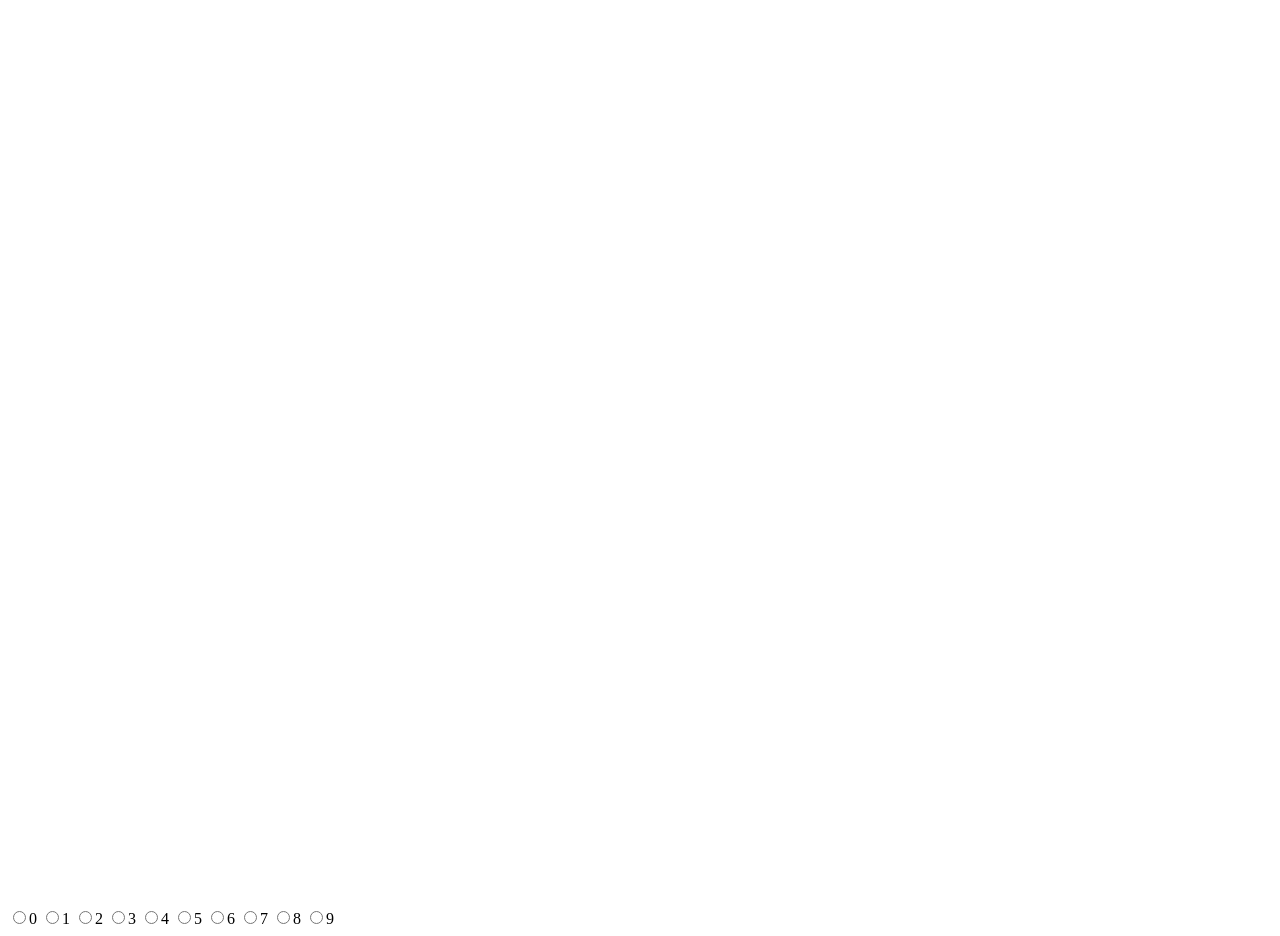
==== commit 9ed73d83: "Update index.html radio backend" ====
--- a/quest-3/code/index.html
+++ b/quest-3/code/index.html
@@ -8,7 +8,7 @@
   <head>
     <style type="text/css">
       input[type="radio"] {
-        margin: 10px 0
+        margin: 20px 20px 20px 20px 20px 20px 20px 20px 20px 20px;
       };
     </style>
     <script src="https://ajax.googleapis.com/ajax/libs/jquery/3.5.1/jquery.min.js"></script>
@@ -206,24 +206,39 @@
           updateChart();
         }, 3000);
       };
+
+      var radios = document.getElementsByName('editList');
+
+        for (var i = 0, length = radios.length; i < length; i++) {
+          if (radios[i].checked) {
+            // do whatever you want with the checked radio
+            
+            alert(radios[i].value);
+
+            // only one radio can be logically checked, don't check the rest
+            break;
+          }
+        }
     </script>
+    
   </head>
-
-  <input type="radio" name="editList" value="0">0
-  <input type="radio" name="editList" value="1">1
-  <input type="radio" name="editList" value="2">2
-  <input type="radio" name="editList" value="2">3
-  <input type="radio" name="editList" value="2">4
-  <input type="radio" name="editList" value="2">5
-  <input type="radio" name="editList" value="2">6
-  <input type="radio" name="editList" value="2">7
-  <input type="radio" name="editList" value="2">8
-  <input type="radio" name="editList" value="2">9
-
   
   <body>
     <div id="chartContainer1" style="width: 100%; height: 300px"></div>
     <div id="chartContainer2" style="width: 100%; height: 300px"></div>
     <div id="chartContainer3" style="width: 100%; height: 300px"></div>
   </body>
+
+    <input type="radio" name="editList" value="0">0
+    <input type="radio" name="editList" value="1">1
+    <input type="radio" name="editList" value="2">2
+    <input type="radio" name="editList" value="2">3
+    <input type="radio" name="editList" value="2">4
+    <input type="radio" name="editList" value="2">5
+    <input type="radio" name="editList" value="2">6
+    <input type="radio" name="editList" value="2">7
+    <input type="radio" name="editList" value="2">8
+    <input type="radio" name="editList" value="2">9
+
+    
 </html>
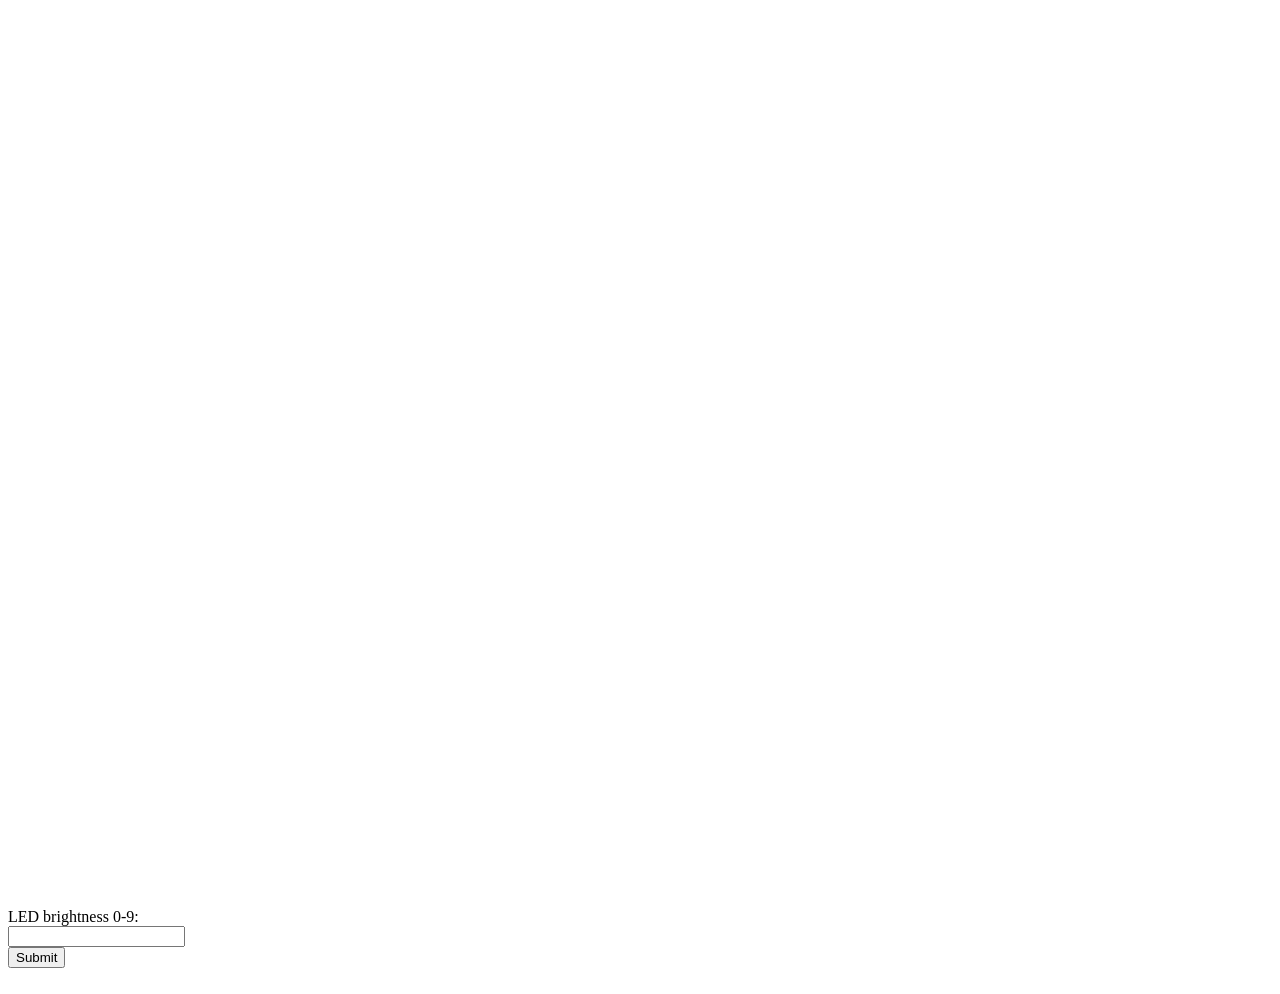
==== commit cffec922: "functionality complete" ====
--- a/quest-3/code/index.html
+++ b/quest-3/code/index.html
@@ -6,11 +6,6 @@
 <!DOCTYPE html>
 <html>
   <head>
-    <style type="text/css">
-      input[type="radio"] {
-        margin: 20px 20px 20px 20px 20px 20px 20px 20px 20px 20px;
-      };
-    </style>
     <script src="https://ajax.googleapis.com/ajax/libs/jquery/3.5.1/jquery.min.js"></script>
     <script
       type="text/javascript"
@@ -206,39 +201,26 @@
           updateChart();
         }, 3000);
       };
-
-      var radios = document.getElementsByName('editList');
-
-        for (var i = 0, length = radios.length; i < length; i++) {
-          if (radios[i].checked) {
-            // do whatever you want with the checked radio
-            
-            alert(radios[i].value);
-
-            // only one radio can be logically checked, don't check the rest
-            break;
-          }
-        }
     </script>
-    
   </head>
-  
+
   <body>
     <div id="chartContainer1" style="width: 100%; height: 300px"></div>
     <div id="chartContainer2" style="width: 100%; height: 300px"></div>
     <div id="chartContainer3" style="width: 100%; height: 300px"></div>
+    <form action="/led" method="POST">
+      <label for="led_brightness">LED brightness 0-9:</label><br />
+      <input type="text" id="brightness" name="brightness" /><br />
+      <input type="submit" value="Submit" />
+    </form>
+    <br />
+    <!-- <p>Raspberry Pi Livestream</p>
+     <iframe
+       title="rPi webcam"
+       src="http://team3ec444.ddns.net:1132"
+       height="420"
+       width="640"
+       style="border: 1px solid black"
+     ></iframe> -->
   </body>
-
-    <input type="radio" name="editList" value="0">0
-    <input type="radio" name="editList" value="1">1
-    <input type="radio" name="editList" value="2">2
-    <input type="radio" name="editList" value="2">3
-    <input type="radio" name="editList" value="2">4
-    <input type="radio" name="editList" value="2">5
-    <input type="radio" name="editList" value="2">6
-    <input type="radio" name="editList" value="2">7
-    <input type="radio" name="editList" value="2">8
-    <input type="radio" name="editList" value="2">9
-
-    
 </html>
